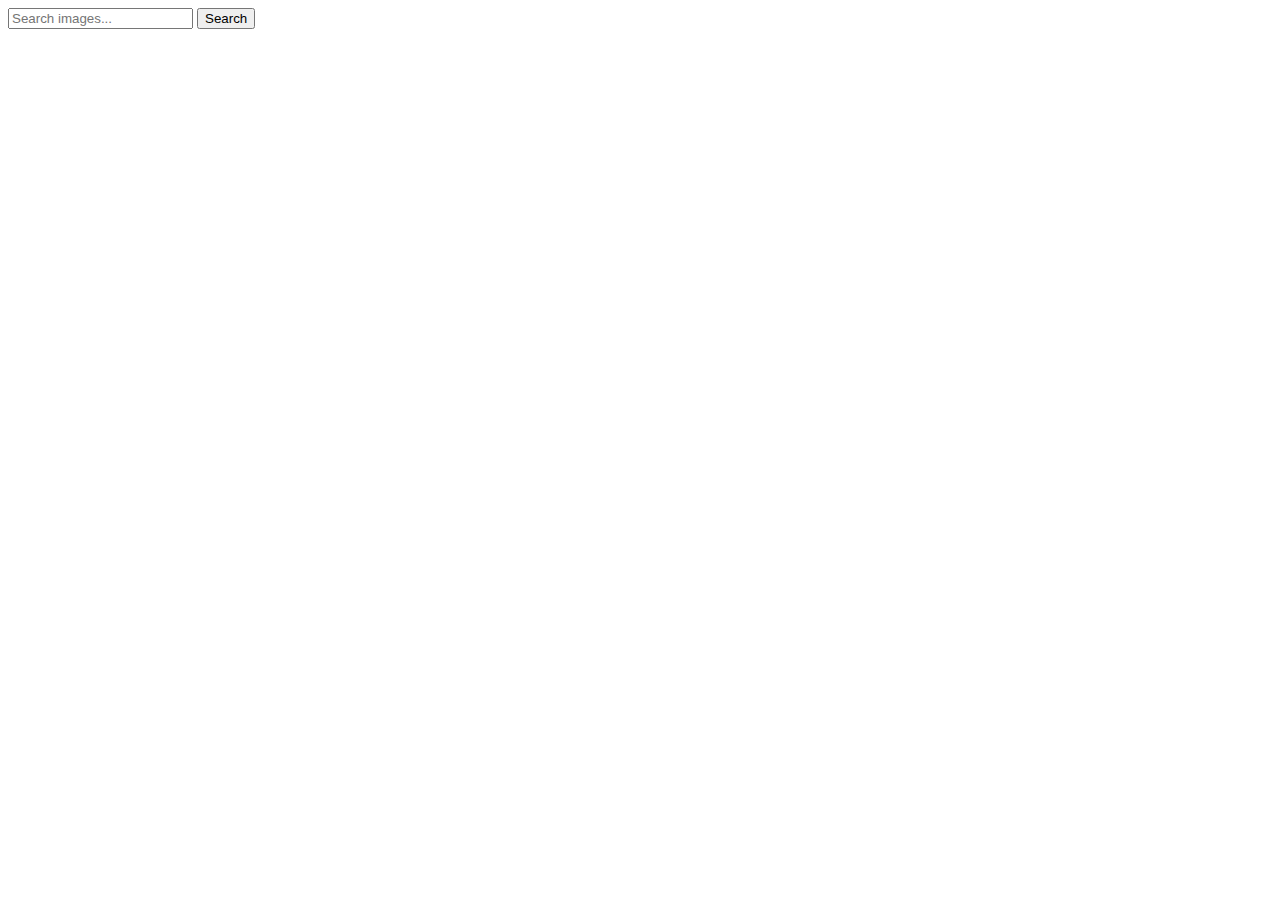
==== index.html @ fd650968 "Deploying to gh-pages from @ Kateryna-Ivanova/goit-js-hw-12@b2924a2c328a856c785f728a879d916ca1b38f0b" ====
<!DOCTYPE html>
<html lang="en">

<head>
  <meta charset="UTF-8" />
  <link rel="icon" type="image/svg+xml" href="/goit-js-hw-12/favicon.svg" />
  <link rel="preconnect" href="https://fonts.googleapis.com">
  <link rel="preconnect" href="https://fonts.gstatic.com" crossorigin>
  <link
    href="https://fonts.googleapis.com/css2?family=Crimson+Text:ital@1&family=Montserrat:wght@500&family=Raleway:wght@800&family=Roboto:wght@400;500;700;900&display=swap"
    rel="stylesheet">
  <meta name="viewport" content="width=device-width, initial-scale=1.0" />
  <title>Пошук зображень</title>
  
  <script type="module" crossorigin src="/goit-js-hw-12/commonHelpers.js"></script>
  <link rel="modulepreload" crossorigin href="/goit-js-hw-12/assets/vendor-9310f15c.js">
  <link rel="stylesheet" href="/goit-js-hw-12/assets/vendor-fd638ea2.css">
  <link rel="stylesheet" href="/goit-js-hw-12/assets/index-d5aee4a6.css">
</head>

<body>
  <form class="form">
    <input type="text" placeholder="Search images..." class="text-input" name="search">
    <button type="submit" class="btn">Search</button>
  </form>
  <span class="loader"></span>
  <ul class="gallery"></ul>
  
</body>

</html>
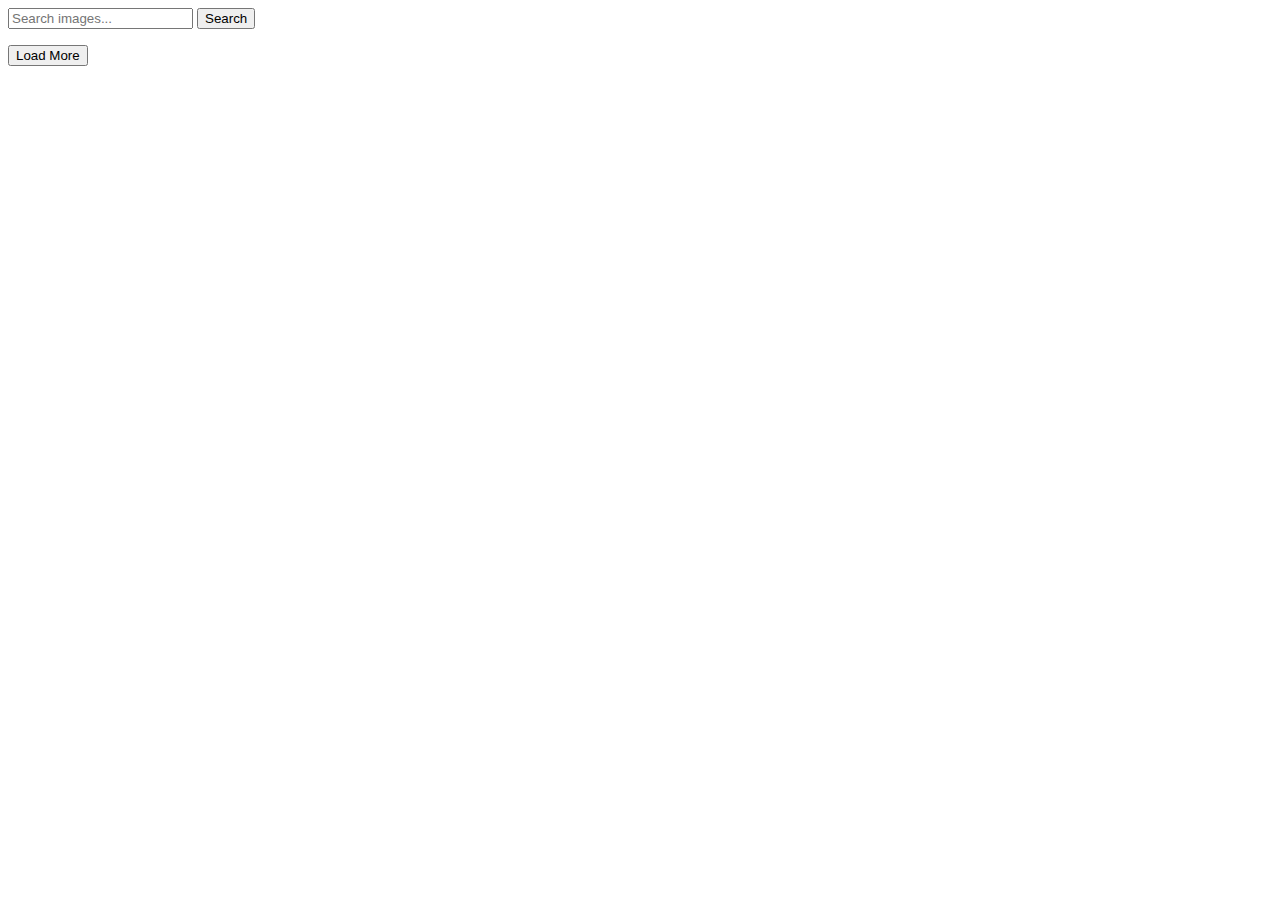
==== commit c05143ef: "Deploying to gh-pages from @ Kateryna-Ivanova/goit-js-hw-12@02388cbd5eb30d296d5bd29244972f43a4f2a6b7" ====
--- a/index.html
+++ b/index.html
@@ -13,18 +13,25 @@
   <title>Пошук зображень</title>
   
   <script type="module" crossorigin src="/goit-js-hw-12/commonHelpers.js"></script>
-  <link rel="modulepreload" crossorigin href="/goit-js-hw-12/assets/vendor-9310f15c.js">
-  <link rel="stylesheet" href="/goit-js-hw-12/assets/vendor-fd638ea2.css">
-  <link rel="stylesheet" href="/goit-js-hw-12/assets/index-d5aee4a6.css">
+  <link rel="modulepreload" crossorigin href="/goit-js-hw-12/assets/vendor-89feecc5.js">
+  <link rel="stylesheet" href="/goit-js-hw-12/assets/vendor-eb6030bc.css">
+  <link rel="stylesheet" href="/goit-js-hw-12/assets/index-f7aa2fd1.css">
 </head>
 
 <body>
-  <form class="form">
-    <input type="text" placeholder="Search images..." class="text-input" name="search">
-    <button type="submit" class="btn">Search</button>
-  </form>
-  <span class="loader"></span>
-  <ul class="gallery"></ul>
+  <section class="gallery-section">
+    <form name="search_form" class="form js-search-form">
+      <input type="text" name="search" placeholder="Search images..." class="text-input">
+      <button type="submit" class="btn">Search</button>
+    </form>
+
+
+    <ul class="gallery js-gallery"></ul>
+    <div class="loader hidden"></div>
+    <div class="backdrop js-backdrop is-hidden"></div>
+    <button type="button" class="load-more-btn  js-loadmore is-hidden show">Load More</button>
+  </section>
+
   
 </body>
 
